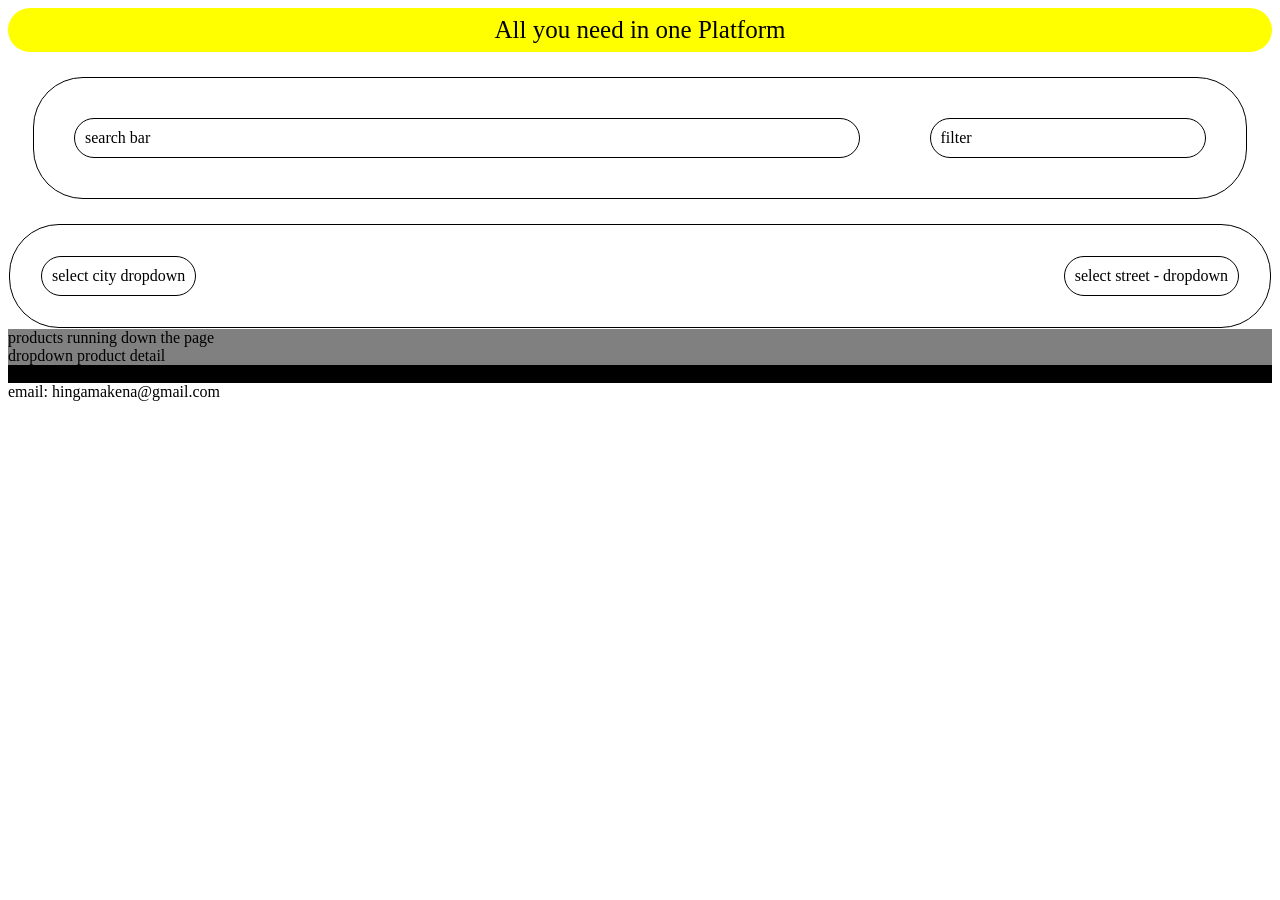
==== index.html @ c3e6e70d "index html" ====
<html>
  <head>
	  <link rel= "stylesheet" href="homepage.css">
  </head>
  <main>
    <header>
      All you need in one Platform
    </header>
    <body>
      <div id="searchandfilter">
      		<div class="select">search bar</div>
      		<div class="select">filter</div>
      </div>
      <div id="streetcity">
	      <div class="select"> select city dropdown </div>
	      <div class="select"> select street - dropdown</div>
      </div>
      <div id="products">
	<div id="productdetail">
		<div id="imagedetails">
		<div id="productimage">products running down the page</div>
		<div id="productdetails">dropdown product detail </div>
		</div>
		<div id="productlocation">location and info beside the product</div>
	</div>
      </div>
    </body>
    <footer>
      email: hingamakena@gmail.com
    </footer>
  </main>
 
</html>
---- homepage.css ----
header {
	background-color: yellow;
	font-size: 25px;
	border-radius: 25px;
	padding: 8px;
	text-align: center;
}
#searchandfilter {
	border: 1px solid black;
	display: flex;
	border-radius: 50px;
	margin: 25px;
	gap: 10px;
	padding: 10px;
	justify-content: space-between;
}
#searchandfilter .select:first-child {
	flex: 3;
}
#searchandfilter .select:last-child {
	flex: 1;
}
#streetcity {
	border: 1px solid black;
	border-radius: 50px;
	display: flex;
	margin: 1px;
	padding: 1px;
	gap: 1px;
	justify-content: space-between;
}
.select {
	border:0.5px solid black;
	border-radius: 20px;
	padding: 10px;
	margin: 30px;
}
#productdetail {
	background: black;
}
#imagedetails {
	background-color: grey;
}
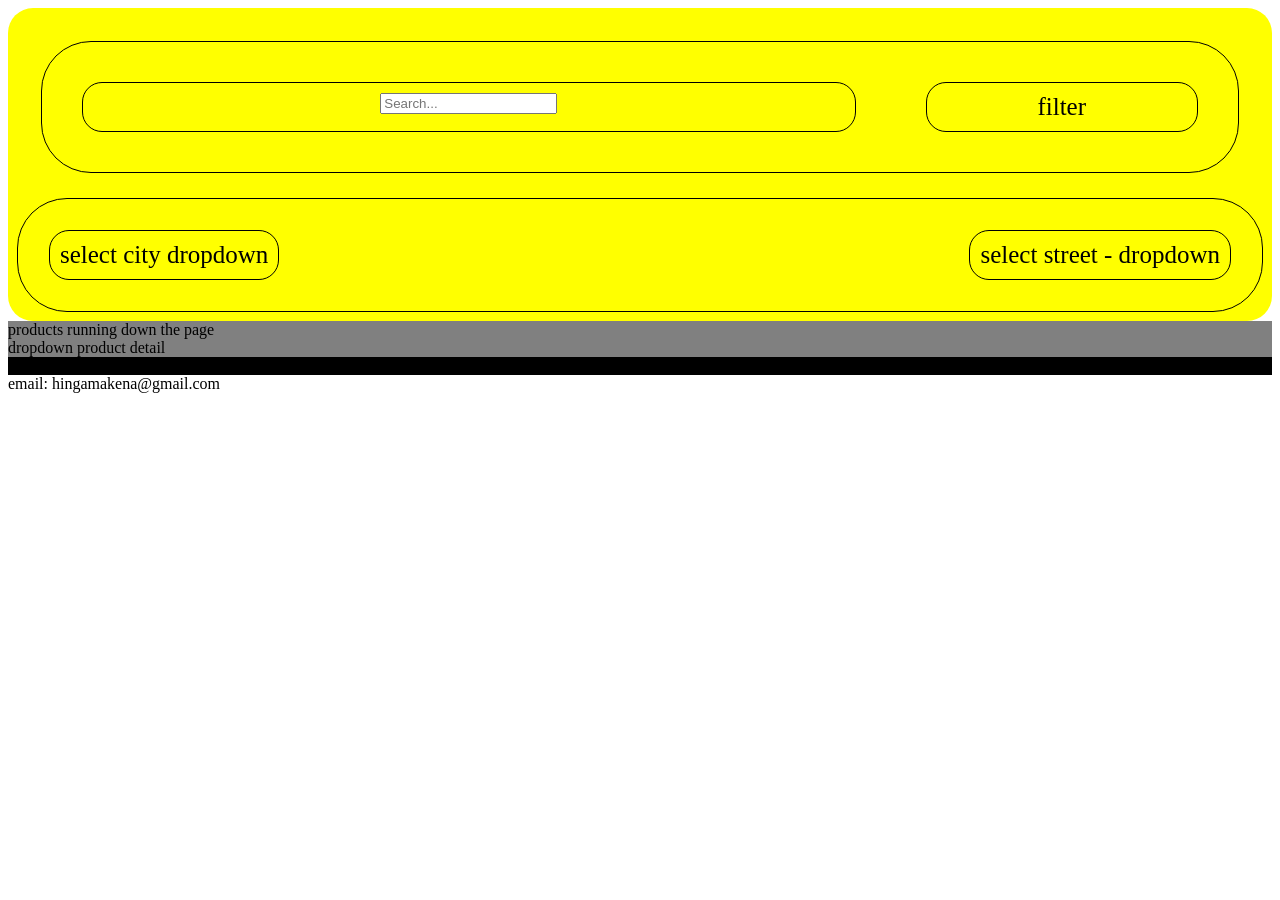
==== commit 62aa504e: "Add search input and restructure HTML layout Added search input field and restructured header and ma" ====
--- a/index.html
+++ b/index.html
@@ -2,19 +2,20 @@
   <head>
 	  <link rel= "stylesheet" href="homepage.css">
   </head>
-  <main>
+  <body>
     <header>
-      All you need in one Platform
-    </header>
-    <body>
       <div id="searchandfilter">
-      		<div class="select">search bar</div>
+      		<div class="select">
+				<input type="text" placeholder="Search..." />
+			</div>
       		<div class="select">filter</div>
       </div>
       <div id="streetcity">
 	      <div class="select"> select city dropdown </div>
 	      <div class="select"> select street - dropdown</div>
       </div>
+	</header>
+	  <main>
       <div id="products">
 	<div id="productdetail">
 		<div id="imagedetails">
@@ -24,10 +25,10 @@
 		<div id="productlocation">location and info beside the product</div>
 	</div>
       </div>
-    </body>
+    </main>
     <footer>
       email: hingamakena@gmail.com
     </footer>
-  </main>
+  </body>
  
 </html>
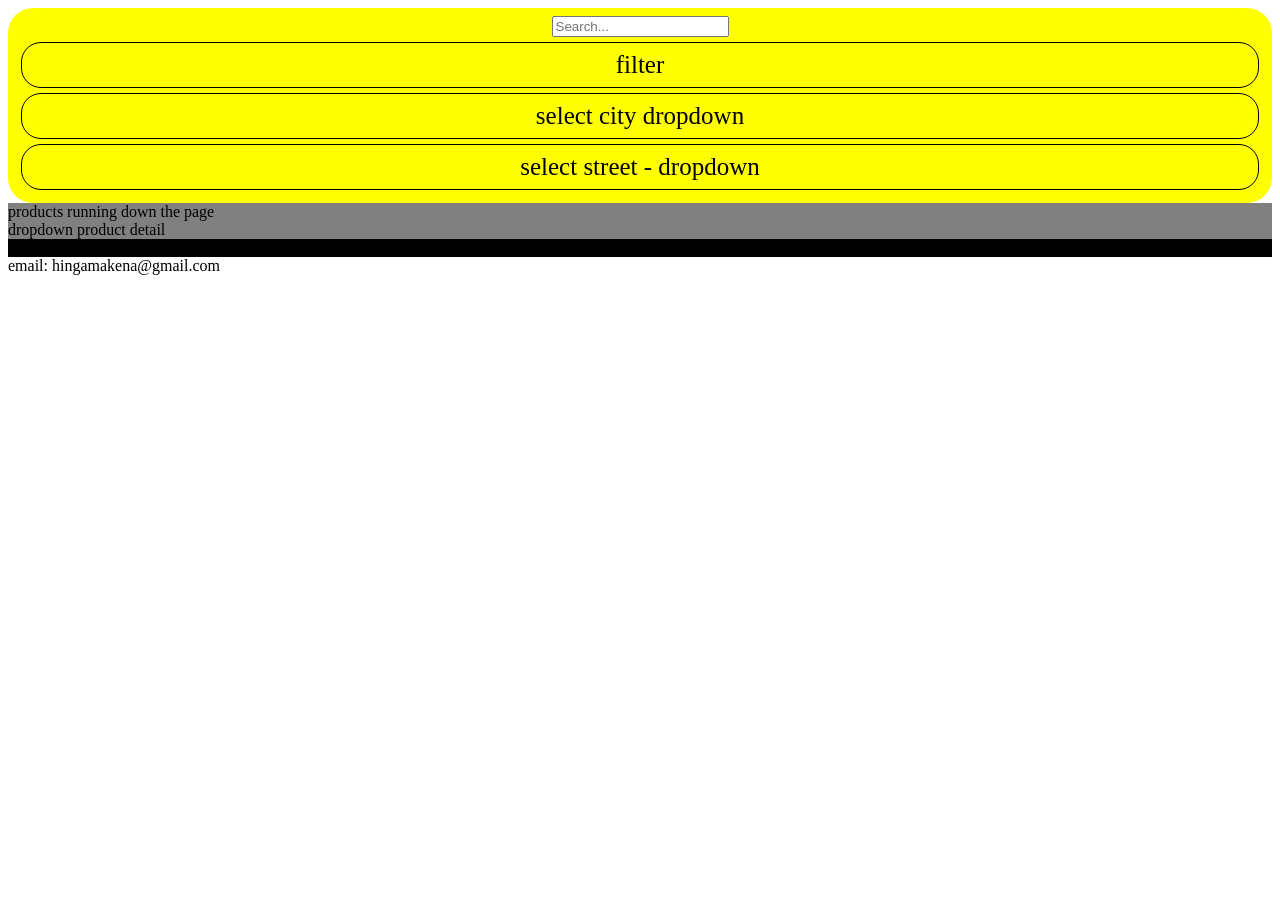
==== commit 268892c9: "Refactor search and product detail sections in HTML" ====
--- a/index.html
+++ b/index.html
@@ -4,27 +4,21 @@
   </head>
   <body>
     <header>
-      <div id="searchandfilter">
-      		<div class="select">
-				<input type="text" placeholder="Search..." />
-			</div>
-      		<div class="select">filter</div>
-      </div>
-      <div id="streetcity">
-	      <div class="select"> select city dropdown </div>
-	      <div class="select"> select street - dropdown</div>
-      </div>
+		<div id="search_box" class="search_box"><input type="text" placeholder="Search..." /></div>
+		<div id="filter" class="select">filter</div>
+		<div class="select"> select city dropdown </div>
+		<div class="select"> select street - dropdown</div>
 	</header>
 	  <main>
       <div id="products">
-	<div id="productdetail">
-		<div id="imagedetails">
-		<div id="productimage">products running down the page</div>
-		<div id="productdetails">dropdown product detail </div>
-		</div>
-		<div id="productlocation">location and info beside the product</div>
-	</div>
-      </div>
+		  <div id="productdetail">
+			  <div id="imagedetails">
+				  <div id="productimage">products running down the page</div>
+				  <div id="productdetails">dropdown product detail </div>
+			  </div>
+			  <div id="productlocation">location and info beside the product</div>
+		  </div>
+	  </div>
     </main>
     <footer>
       email: hingamakena@gmail.com
--- a/homepage.css
+++ b/homepage.css
@@ -32,8 +32,8 @@
 .select {
 	border:0.5px solid black;
 	border-radius: 20px;
-	padding: 10px;
-	margin: 30px;
+	padding: 8px;
+	margin: 5px;
 }
 #productdetail {
 	background: black;
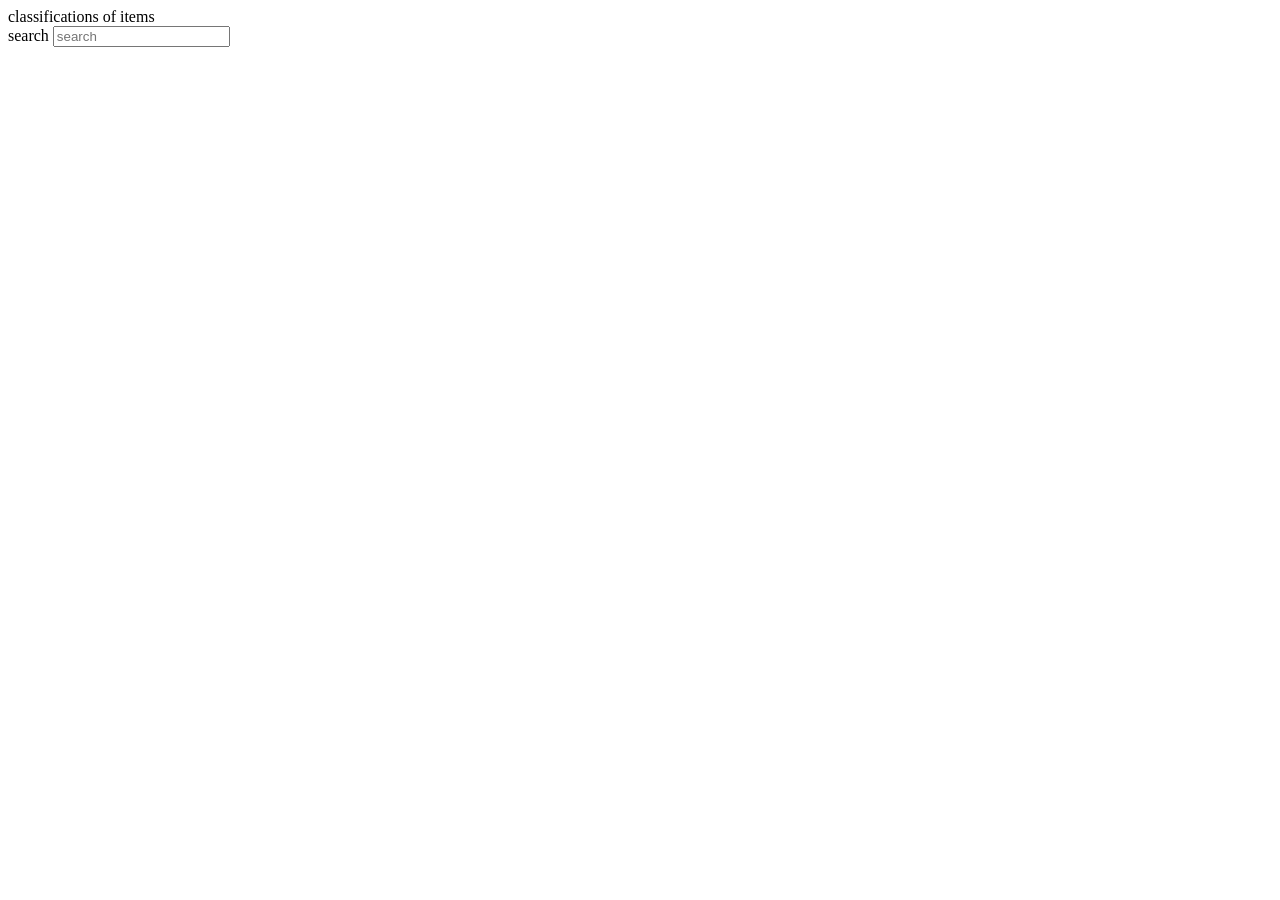
==== commit 3e040faf: "search page" ====
--- a/index.html
+++ b/index.html
@@ -2,27 +2,21 @@
   <head>
 	  <link rel= "stylesheet" href="homepage.css">
   </head>
-  <body>
-    <header>
-		<div id="search_box" class="search_box"><input type="text" placeholder="Search..." /></div>
-		<div id="filter" class="select">filter</div>
-		<div class="select"> select city dropdown </div>
-		<div class="select"> select street - dropdown</div>
-	</header>
-	  <main>
-      <div id="products">
-		  <div id="productdetail">
-			  <div id="imagedetails">
-				  <div id="productimage">products running down the page</div>
-				  <div id="productdetails">dropdown product detail </div>
-			  </div>
-			  <div id="productlocation">location and info beside the product</div>
-		  </div>
-	  </div>
-    </main>
-    <footer>
-      email: hingamakena@gmail.com
-    </footer>
-  </body>
- 
+	<body>
+		<main>
+			<div>
+				classifications of items
+			</div>
+			<div>
+				<search>
+					<form>
+						<label for="search_items">
+							search
+						</label>
+						<input type="search" placeholder="search">
+					</form>
+				</search>
+			</div>
+		</main>
+	</body>
 </html>
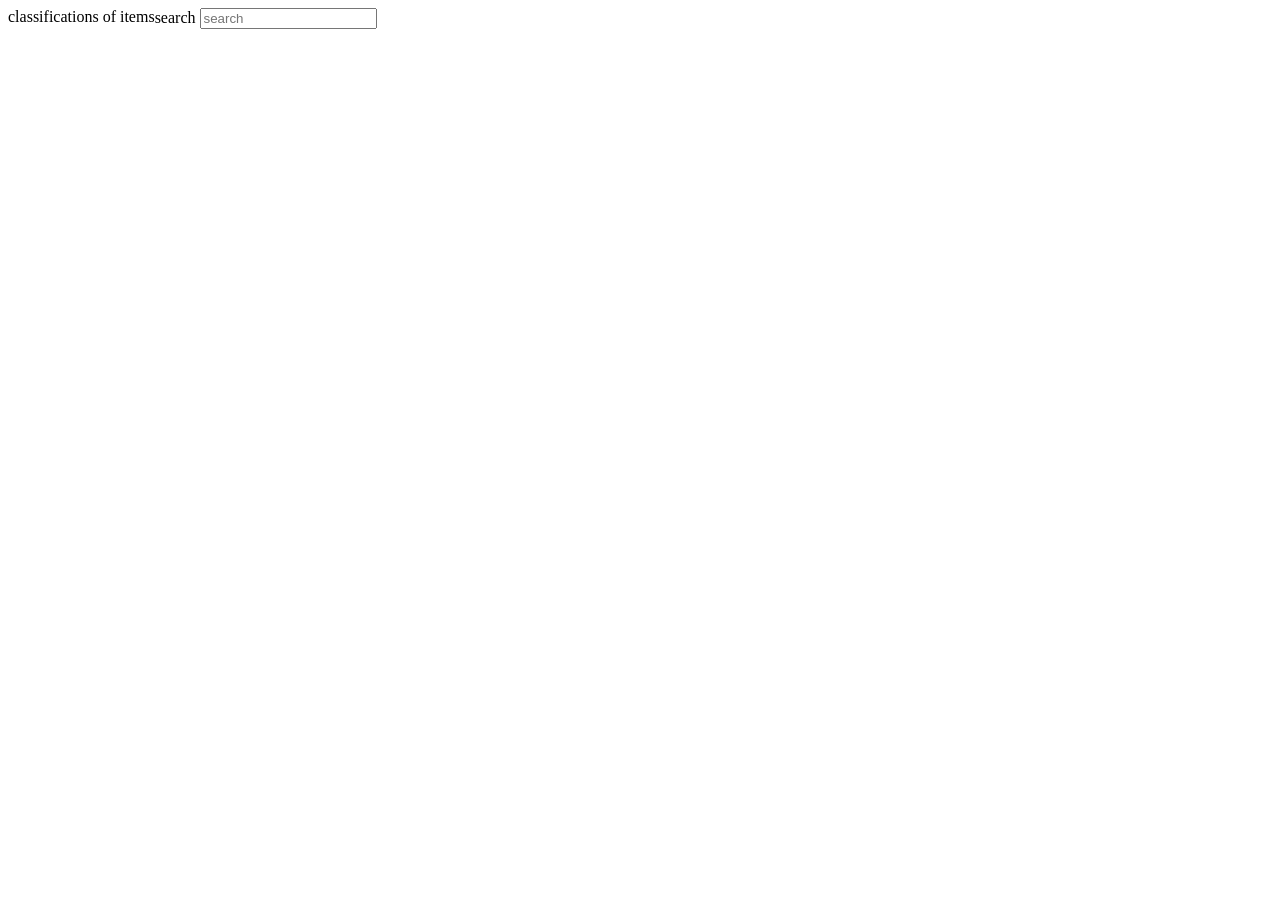
==== commit 3b161a13: "Replace <search> with <div> for search form" ====
--- a/index.html
+++ b/index.html
@@ -8,14 +8,15 @@
 				classifications of items
 			</div>
 			<div>
-				<search>
+				<div>
 					<form>
 						<label for="search_items">
 							search
 						</label>
 						<input type="search" placeholder="search">
 					</form>
-				</search>
+				</div>
+				
 			</div>
 		</main>
 	</body>
--- a/homepage.css
+++ b/homepage.css
@@ -1,43 +1,4 @@
-header {
-	background-color: yellow;
-	font-size: 25px;
-	border-radius: 25px;
-	padding: 8px;
-	text-align: center;
+main {
+	display: flex;
+	flex-direction: row;
 }
-#searchandfilter {
-	border: 1px solid black;
-	display: flex;
-	border-radius: 50px;
-	margin: 25px;
-	gap: 10px;
-	padding: 10px;
-	justify-content: space-between;
-}
-#searchandfilter .select:first-child {
-	flex: 3;
-}
-#searchandfilter .select:last-child {
-	flex: 1;
-}
-#streetcity {
-	border: 1px solid black;
-	border-radius: 50px;
-	display: flex;
-	margin: 1px;
-	padding: 1px;
-	gap: 1px;
-	justify-content: space-between;
-}
-.select {
-	border:0.5px solid black;
-	border-radius: 20px;
-	padding: 8px;
-	margin: 5px;
-}
-#productdetail {
-	background: black;
-}
-#imagedetails {
-	background-color: grey;
-}
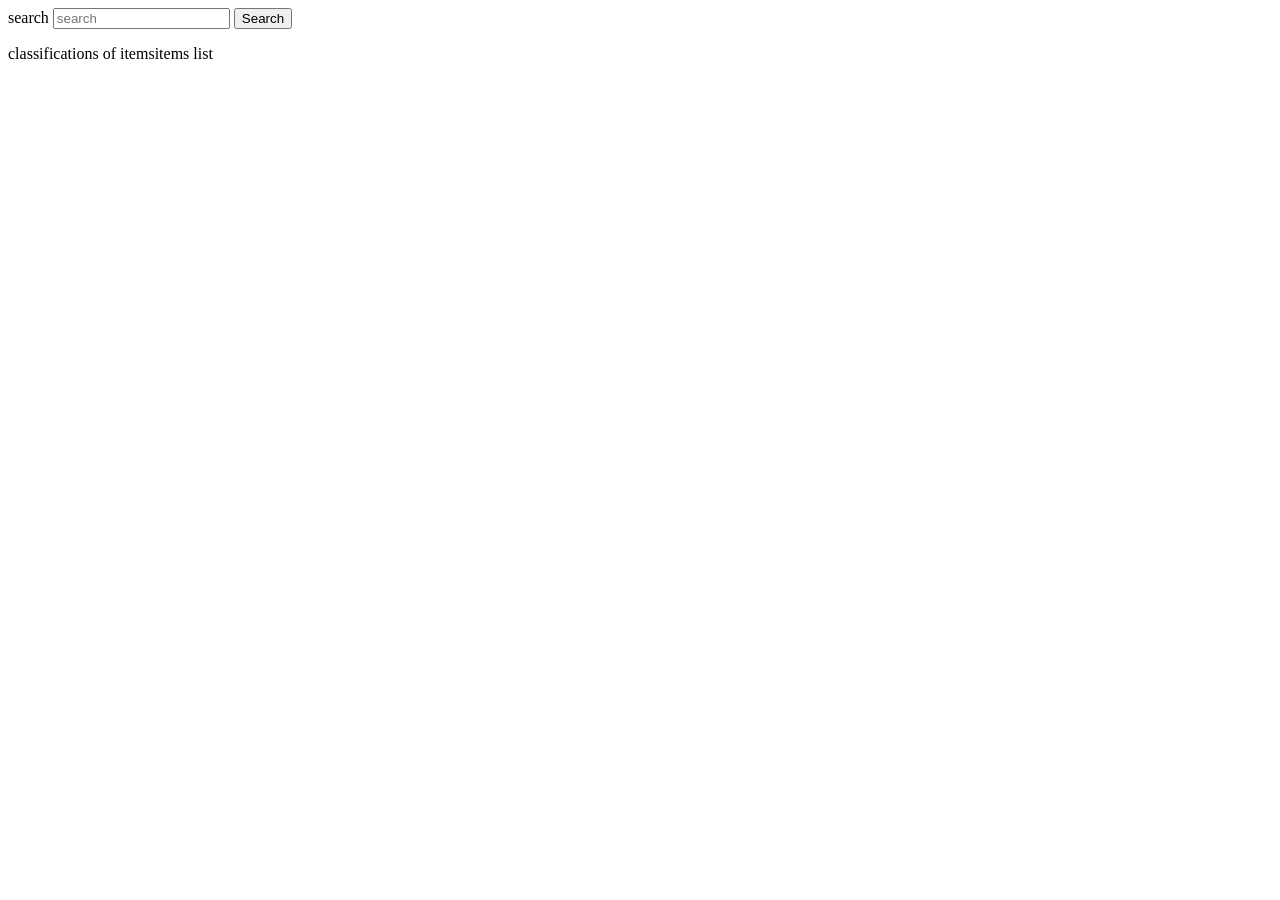
==== commit c4261743: "Enhance index.html with meta tags and search form Added meta tags for character set and viewport, an" ====
--- a/index.html
+++ b/index.html
@@ -1,22 +1,24 @@
 <html>
   <head>
 	  <link rel= "stylesheet" href="homepage.css">
+	  <meta charset="UTF-8">
+	  <meta name="viewport" content="width=device-width, initial-scale=1.0">
+	  <title>indexpage</title>
   </head>
 	<body>
+		<header>
+			<form>
+					<label for="search_items">search</label>
+					<input name="search_items" id="search_items" type="search" placeholder="search">
+					<button type="submit"> Search </button>
+			</form>
+		</header>
 		<main>
-			<div>
+			<div id="categories">
 				classifications of items
 			</div>
-			<div>
-				<div>
-					<form>
-						<label for="search_items">
-							search
-						</label>
-						<input type="search" placeholder="search">
-					</form>
-				</div>
-				
+			<div id="item_list">			
+				items list
 			</div>
 		</main>
 	</body>
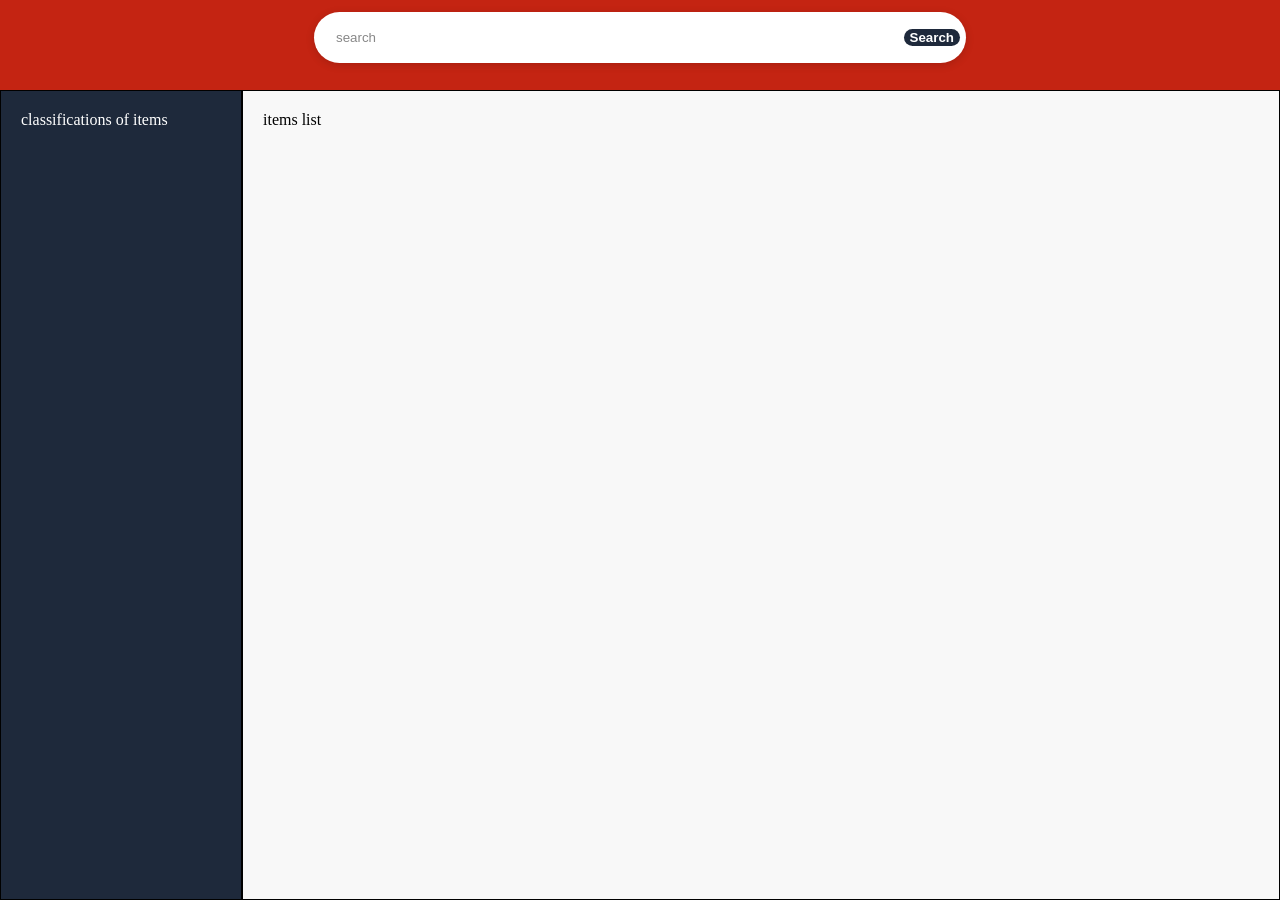
==== commit 371d5ce1: "Index and home page" ====
--- a/index.html
+++ b/index.html
@@ -8,7 +8,7 @@
 	<body>
 		<header>
 			<form>
-					<label for="search_items">search</label>
+					<label for="search_items"></label>
 					<input name="search_items" id="search_items" type="search" placeholder="search">
 					<button type="submit"> Search </button>
 			</form>
--- a/homepage.css
+++ b/homepage.css
@@ -1,4 +1,66 @@
+html,
+body {
+	margin: 0;
+	width: 100%;
+	height: 100%;
+}
 main {
+	height:90%;
 	display: flex;
 	flex-direction: row;
+	flex: 1;
 }
+header {
+	background-color: #C42412;
+	display: flex;
+	justify-content: center;
+	align-items: center;
+	height: 10%;
+}
+header form {
+	width: 50%;
+	display: flex;
+	align-items: center;
+	background: white;
+	padding: 6px;
+	border-radius: 30px;
+	box-shadow: 0 2px 8px rgba(0,0,0,0.15);
+}
+header input{
+	flex: 1;
+	border: none;
+	outline: none;
+	padding: 12px 16px;
+	border-radius: 30px;
+	background: transparent;
+}
+header input::placeholder {
+	color: #888;
+}
+header button {
+	border: none;
+	background: #1e293b;
+	color: white;
+	border-radius: 25px;
+	cursor: pointer;
+	font-weight: bold;
+	transition: background 0.3s ease;
+}
+header button:hover {
+}
+div {
+	border: 1px solid black;
+
+}
+#categories {
+	width: 200px;
+	background: #1e293B;
+	color: white;
+	padding: 20px;
+}
+#item_list {
+	flex: 1;
+	background: #f8f8f8;
+	padding: 20px;
+	overflow-y: auto;
+}
